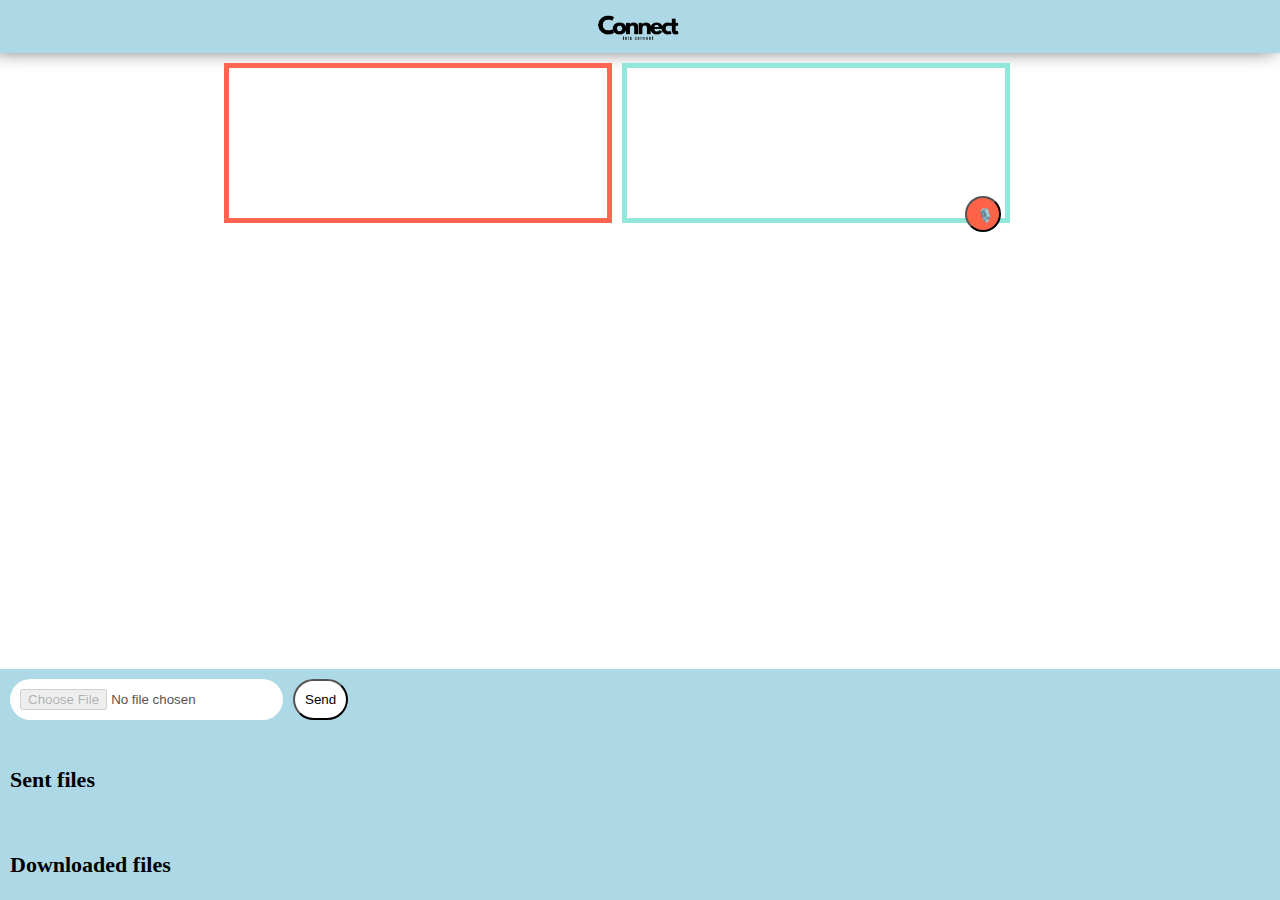
==== web/index.html @ 425d2118 "init" ====
<!DOCTYPE html>
<html lang="en">
  <head>
    <meta charset="UTF-8" />
    <title>WebRTC working example</title>
    <link rel="stylesheet" type="text/css" href="style.css" />
  </head>
  <body>
    <div class="header">
      <img id="logo" src="./connectLogo.png" />
    </div>
    <div class="main">
      <div class="left">
        <div class="video-container">
          <video id="localStream" autoplay playsinline></video>
          <video id="remoteStream" autoplay playsinline></video>
          <button
            id="toggleMic"
            type="button"
            alt="Toggle mic status"
            class="muted"
            onclick="toggleMic()"
          >
            🎙️
          </button>
        </div>
        <div class="filendprogress">
          <div class="file-container">
            <input type="file" id="fileInput" />
            <button id="send">Send</button>
          </div>
          <div id="sending">
            <p id="sub-heading">Sent files</p>
            <!-- <p id="sending">sending</a> -->
          </div>
          <div id="download">
            <p id="sub-heading">Downloaded files</p>
          </div>
        </div>
      </div>
      <div class="right">
        <div class="chat"></div>
      </div>
    </div>
    <script src="socket.io.js"></script>
    <script src="main.js"></script>
  </body>
</html>
---- web/style.css ----
body,
html {
  height: 100%;
  margin: 0;
}

#remoteStream {
  width: 30%;
  border: 5px solid #91e7d9;
}

#localStream {
  width: 30%;
  border: 5px solid #ff6550;
}

.video-container {
  display: flex;
  justify-content: center;
  align-items: center;
  flex-wrap: wrap;
  column-gap: 10px;
  margin: 10px;
}

#toggleMic {
  width: 4vh;
  height: 4vh;
  bottom: -71px;
  right: 55px;
  position: relative;
  background-color: tomato;
  border-radius: 200px 200px 200px 200px;
  -webkit-border-radius: 200px 200px 200px 200px;
  -moz-border-radius: 200px 200px 200px 200px;
}

input, button {
  padding: 10px;
  background-color: white;
  border-radius: 200px 200px 200px 200px;
  -webkit-border-radius: 200px 200px 200px 200px;
  -moz-border-radius: 200px 200px 200px 200px;
}

#toggleMic.muted {
  color: red;
}

#logo {
  width: 100px;
}

.header {
  display: flex;
  justify-content: center;
  background-color: lightblue;
  -webkit-box-shadow: 0px 7px 61px -22px rgba(0, 0, 0, 0.75);
  -moz-box-shadow: 0px 7px 61px -22px rgba(0, 0, 0, 0.75);
  box-shadow: -5px -4px 20px 0px rgba(0, 0, 0, 0.75);
}

.file-container {
  margin: 10px;
  display: flex;
  justify-content: space-between;
  column-gap: 10px;
}

.filendprogress {
  background-color: lightblue;
  box-shadow: -1px 15px 14px -13px rgba(0, 0, 0, 0.75);
  -webkit-box-shadow: -1px 15px 14px -13px rgba(0, 0, 0, 0.75);
  -moz-box-shadow: -1px 15px 14px -13px rgba(0, 0, 0, 0.75);
  align-items: center;
  display: flex;
  flex-direction: column;
  justify-content: space-around;
  align-items: baseline;
  row-gap: 15px;
  position: absolute;
  bottom: 0;
  width: 100%;
}

#sending, #download{
  width: 100%;
}

#sub-heading{
  color: black;
    font-size: 22px;
    font-weight: bolder;
}

.right{
  width: 30%;
}
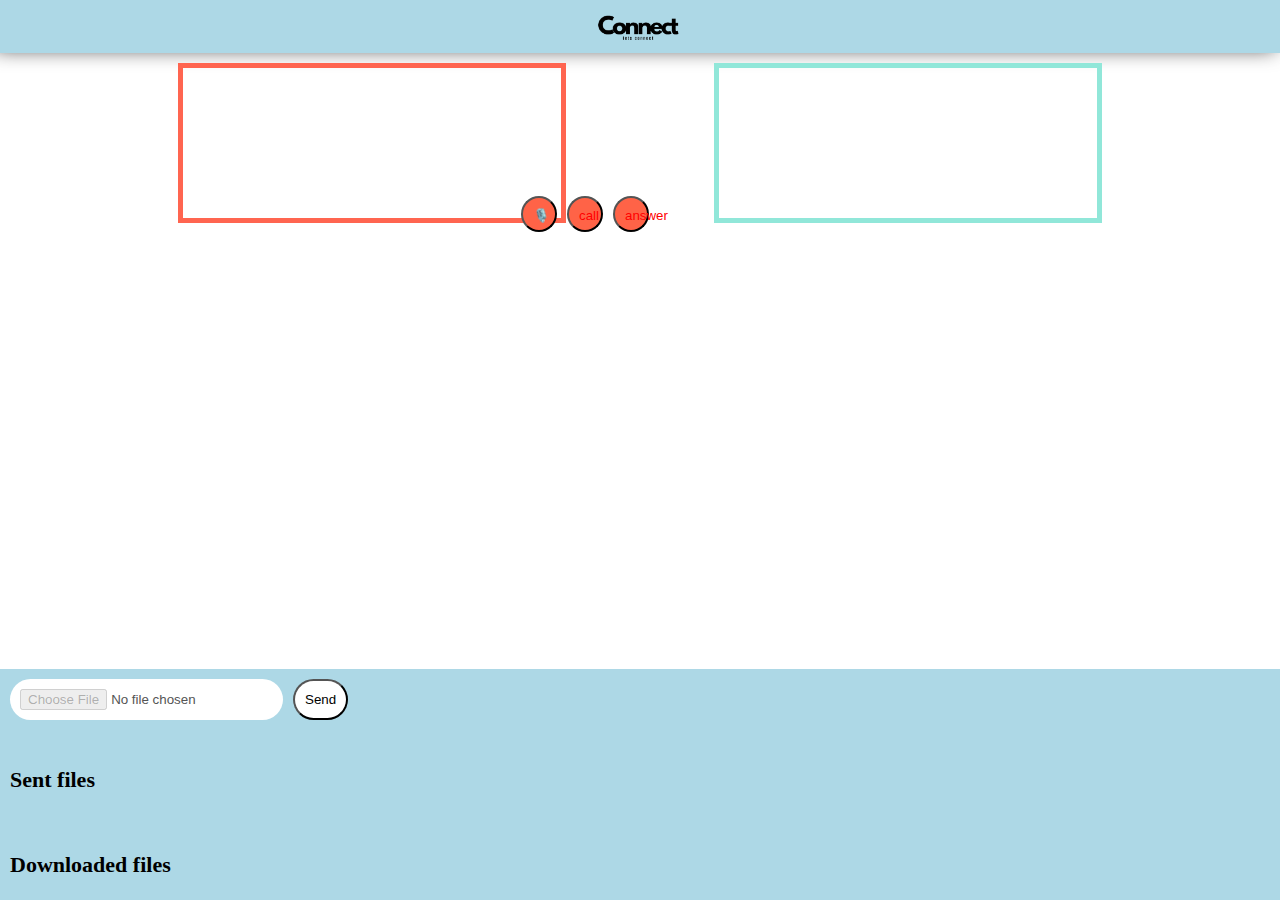
==== commit 9d37ba85: "added python client" ====
--- a/web/index.html
+++ b/web/index.html
@@ -13,7 +13,6 @@
       <div class="left">
         <div class="video-container">
           <video id="localStream" autoplay playsinline></video>
-          <video id="remoteStream" autoplay playsinline></video>
           <button
             id="toggleMic"
             type="button"
@@ -23,6 +22,28 @@
           >
             🎙️
           </button>
+          <button
+            id="toggleMic"
+            type="button"
+            alt="make a call"
+            class="muted"
+            onclick="makeCall()"
+          >
+            call
+          </button>
+
+          <button
+            id="toggleMic"
+            type="button"
+            alt="make a call"
+            class="muted"
+            onclick="answerCall()"
+          >
+            answer
+          </button>
+
+          <video id="remoteStream" autoplay playsinline></video>
+          
         </div>
         <div class="filendprogress">
           <div class="file-container">
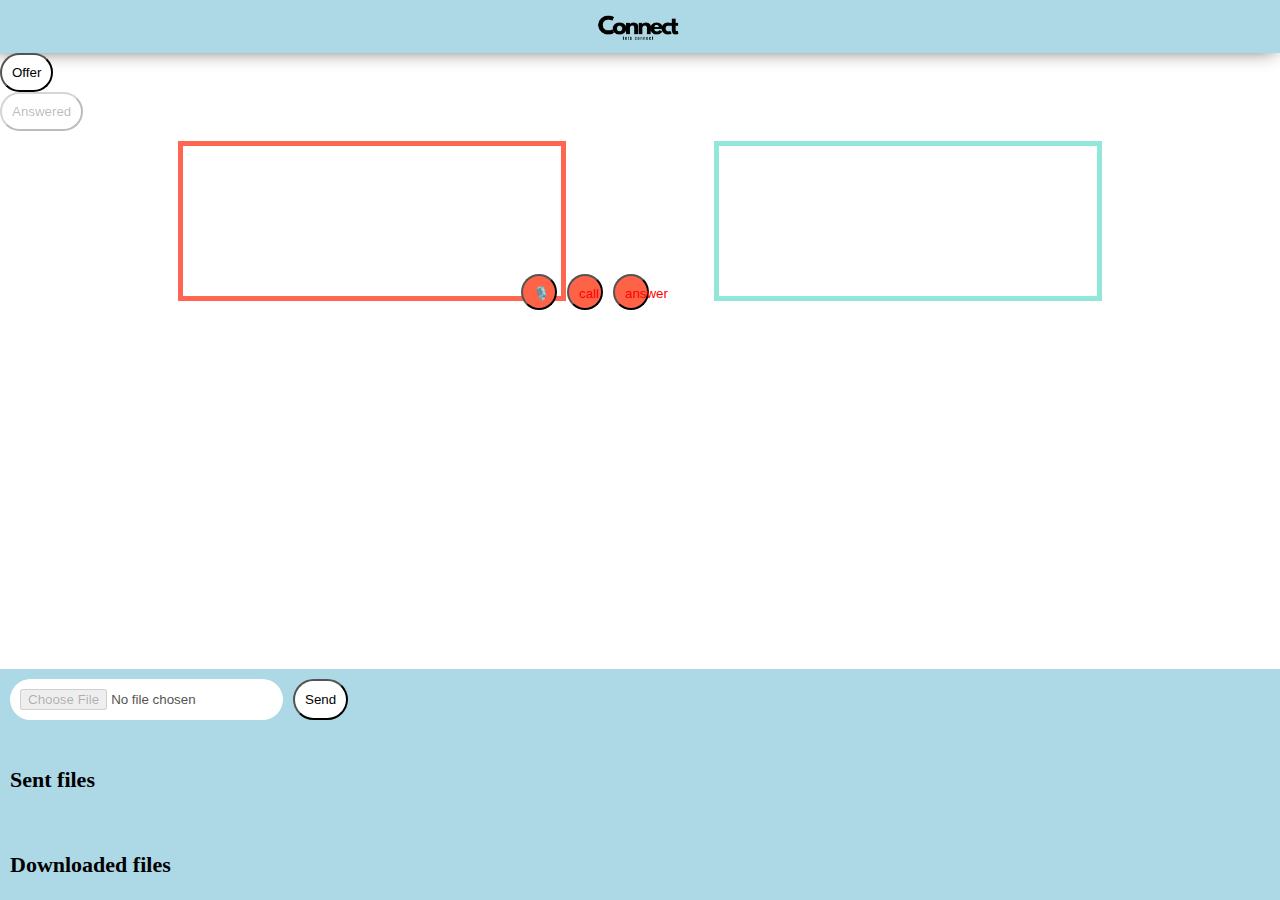
==== commit fe964446: "added local stream" ====
--- a/web/index.html
+++ b/web/index.html
@@ -1,9 +1,10 @@
 <!DOCTYPE html>
-<html lang="en">
+<html>
   <head>
     <meta charset="UTF-8" />
     <title>WebRTC working example</title>
     <link rel="stylesheet" type="text/css" href="style.css" />
+    <script src="socket.io.js"></script>
   </head>
   <body>
     <div class="header">
@@ -11,6 +12,12 @@
     </div>
     <div class="main">
       <div class="left">
+        <div class="offer">
+          <button class="offer-btn" onclick="SendOffer()">Offer</button>
+        </div>
+        <div class="dontknow">
+          <button class="answer" disabled="true">Answered</button>
+        </div>
         <div class="video-container">
           <video id="localStream" autoplay playsinline></video>
           <button
@@ -43,7 +50,6 @@
           </button>
 
           <video id="remoteStream" autoplay playsinline></video>
-          
         </div>
         <div class="filendprogress">
           <div class="file-container">
@@ -63,7 +69,388 @@
         <div class="chat"></div>
       </div>
     </div>
-    <script src="socket.io.js"></script>
-    <script src="main.js"></script>
+    <script>
+      const socket = io("https://sparteek65.online:9999");
+      const room = "class";
+
+      socket.on("ready", () => {
+        console.log("Ready, joining room");
+
+        socket.emit("join", room);
+      });
+
+      let peerConnection;
+      let dataChannel;
+      let localStream;
+      let fileSelector = document.getElementById("fileInput");
+      fileSelector.disabled = true;
+
+      let receivedChunks = [];
+      let receivedSize = 0;
+      let expectedFileSize = 0;
+      let filename = "";
+
+      // Assuming you already have a Socket.IO connection established
+      // and you want to send the data channel and ICE candidates over that connection
+
+      // STUN server configuration
+      const stunServer = {
+        url: "stun:stun.l.google.com:19302",
+      };
+
+      const config = {
+        iceServers: [stunServer],
+      };
+      let handleDataChannel = () => {
+        dataChannel.onopen = () => {
+          console.log("Data channel is open and ready to be used.");
+        };
+
+        dataChannel.onclose = () => {
+          console.log("Data channel is closed.");
+        };
+
+        dataChannel.onerror = (error) => {
+          console.log("Data channel error:", error);
+        };
+
+        dataChannel.onmessage = (event) => {
+          console.log("Data channel message received:", event.data);
+          // Handle incoming file data here
+        };
+
+        dataChannel.addEventListener("open", (event) => {
+          fileSelector.disabled = false;
+        });
+
+        // Disable input when closed
+        dataChannel.addEventListener("close", (event) => {
+          fileSelector.disabled = true;
+        });
+
+        peerConnection.ondatachannel = (event) => {
+          const receiveChannel = event.channel;
+          receiveChannel.onopen = () => {
+            console.log("Receive channel is open and ready to be used.");
+          };
+
+          receiveChannel.onclose = () => {
+            console.log("Receive channel is closed.");
+          };
+
+          receiveChannel.onerror = (error) => {
+            console.log("Receive channel error:", error);
+          };
+
+          receiveChannel.onmessage = (event) => {
+            console.log("Receive channel message received:", event.data);
+            if (expectedFileSize === 0) {
+              expectedFileSize = event.data;
+              console.log("recieved expected file size : ", expectedFileSize);
+              var downloadLink = document.createElement("a");
+              downloadLink.id = `${expectedFileSize}`;
+              downloadLink.style.backgroundColor = "#638f9b";
+              downloadLink.style.margin = "10px";
+              downloadLink.style.color = "white";
+              downloadLink.style.padding = "10px";
+
+              document.getElementById("download").appendChild(downloadLink);
+              return;
+            }
+            if (filename === "") {
+              filename = event.data;
+              console.log("recieved expected file size : ", expectedFileSize);
+              return;
+            }
+            downloadLink = document.getElementById(`${expectedFileSize}`);
+            receivedChunks.push(event.data);
+            receivedSize += event.data.byteLength;
+            console.log(
+              "recieved file size currently downloaded : ",
+              receivedSize
+            );
+            downloadLink.style.width = `${receivedSize / expectedFileSize}%`;
+            // Check if the received size matches the expected file size
+            if (`${receivedSize}` === `${expectedFileSize}`) {
+              console.log("download complete ");
+              const receivedBlob = new Blob(receivedChunks);
+
+              // Set the ID of the paragraph
+              downloadLink.href = URL.createObjectURL(receivedBlob);
+              downloadLink.download = filename;
+              downloadLink.style.display = "block";
+              downloadLink.textContent = filename;
+              filename = "";
+              receivedSize = 0;
+              expectedFileSize = 0;
+              receivedChunks = [];
+              downloadLink.style.width = `100%`;
+            }
+            // Handle incoming file data here
+          };
+        };
+      };
+
+      peerConnection = new RTCPeerConnection(config);
+
+      dataChannel = peerConnection.createDataChannel(room);
+      handleDataChannel();
+
+      function sendMessage(message) {
+        if (dataChannel.readyState === "open") {
+          dataChannel.send(message);
+        } else {
+          console.error("Data channel is not open");
+        }
+      }
+
+      peerConnection.onicecandidate = (event) => {
+        console.log("sending ice credentials");
+        if (event.candidate) {
+          socket.emit("data", {
+            room: room,
+            data: { ice: event.candidate, type: "ice" },
+          });
+        }
+      };
+
+      peerConnection.addEventListener('track', async (event) => {
+        console.log("getting stream")
+        const [remoteStream] = event.streams;
+        const remoteVideo = document.getElementById("remoteStream");
+        remoteVideo.srcObject = remoteStream;
+    });
+
+      const SendOffer = () => {
+        peerConnection
+          .createOffer()
+          .then((offer) => {
+            console.log("creating offer");
+            document.getElementsByClassName(
+              "offer-btn"
+            )[0].style.backgroundColor = "#21d38d";
+            return peerConnection.setLocalDescription(offer);
+          })
+          .then(() => {
+            console.log(peerConnection.localDescription);
+            socket.emit("data", {
+              room: room,
+              data: {
+                sdp: peerConnection.localDescription,
+                dataChannel: dataChannel,
+                type: "offer",
+              },
+            });
+          })
+          .catch((error) => {
+            console.error("Error creating offer:", error);
+          });
+      };
+
+      socket.on("data", (data) => {
+        console.log(data);
+        if (data.data.type == "offer") {
+          peerConnection
+            .setRemoteDescription(new RTCSessionDescription(data.data.sdp))
+            .then(() => {
+              // Handle the received data channel
+              sendAnswer();
+              //   data.data.dataChannel.onmessage = handleDataChannelMessage;
+            })
+            .catch((error) => {
+              console.error("Error processing remote description:", error);
+            });
+        }
+
+        if (data.data.type == "answer") {
+          peerConnection
+            .setRemoteDescription(new RTCSessionDescription(data.data.sdp))
+            .then(() => {
+              // Handle the received data channel
+            })
+            .catch((error) => {
+              console.error("Error processing remote description:", error);
+            });
+        }
+      });
+
+      socket.on("data", (data) => {
+        if (data.data.type == "ice") {
+          const candidate = new RTCIceCandidate(data.data.ice);
+          peerConnection.addIceCandidate(candidate).catch((error) => {
+            console.error("Error adding ICE candidate:", error);
+          });
+        }
+      });
+
+      peerConnection.ontrack = (event) => {
+        const remoteVideo = document.getElementById("remoteStream");
+        console.log("getting stream 1")
+
+        remoteVideo.srcObject = event.streams[0];
+      };
+
+      function handleDataChannelMessage(event) {
+        console.log(`Message received: ${event.data}`);
+      }
+
+      peerConnection.addEventListener(
+        "iceconnectionstatechange",
+        handleICEConnectionStateChange
+      );
+
+      function handleICEConnectionStateChange() {
+        const iceConnectionState = peerConnection.iceConnectionState;
+        console.log("ICE connection state:", iceConnectionState);
+
+        switch (iceConnectionState) {
+          case "new":
+            // ICE agent is gathering addresses or waiting to be started
+            break;
+          case "checking":
+            // ICE agent has started gathering candidates for connectivity checks
+            break;
+          case "connected":
+            // A usable connection has been established      
+            break;
+          case "completed":
+            // The ICE agent has finished gathering candidates and has found a connected interface
+            break;
+          case "failed":
+            // The ICE agent has finished gathering candidates but failed to find a connected interface
+            break;
+          case "disconnected":
+            // The ICE agent has been disconnected
+            break;
+          case "closed":
+            // The ICE agent has shut down and is no longer handling requests
+            break;
+        }
+      }
+
+      function sendFile(expectedFileSize, file) {
+        const chunkSize = 16 * 1024; // 16 KB chunks
+        let offset = 0;
+
+        const reader = new FileReader();
+
+        reader.onload = () => {
+          const arrayBuffer = reader.result;
+          sendChunk(arrayBuffer);
+        };
+
+        reader.onerror = (error) => {
+          console.error("Error reading file:", error);
+        };
+
+        function sendChunk(arrayBuffer) {
+          while (offset < arrayBuffer.byteLength) {
+            if (
+              dataChannel.bufferedAmount >
+              dataChannel.bufferedAmountLowThreshold
+            ) {
+              console.log("Data channel buffer is full, waiting...");
+              dataChannel.onbufferedamountlow = () => {
+                dataChannel.onbufferedamountlow = null;
+                sendChunk(arrayBuffer);
+              };
+              return;
+            }
+            const chunk = arrayBuffer.slice(offset, offset + chunkSize);
+            dataChannel.send(chunk);
+            offset += chunkSize;
+            console.log(`Sent chunk: ${offset} / ${arrayBuffer.byteLength}`);
+            increaseProgress(expectedFileSize, offset / file.size);
+          }
+          console.log("sending complete ");
+          increaseProgress(expectedFileSize, 100);
+        }
+
+        reader.readAsArrayBuffer(file);
+      }
+
+      // Usage example with an input element
+      document.getElementById("send").addEventListener("click", (event) => {
+        const file = fileSelector.files[0];
+        if (file) {
+          expectedFileSize = file.size;
+          filename = file.name;
+          dataChannel.send(expectedFileSize);
+          dataChannel.send(filename);
+          appendSending("sending", filename, expectedFileSize);
+          sendFile(expectedFileSize, file);
+        }
+      });
+
+      let appendSending = (parent, text, id) => {
+        // Create a new paragraph element
+        var paragraph = document.createElement("p");
+
+        // Set the ID of the paragraph
+        paragraph.id = `${id}`;
+
+        // Set the text content of the paragraph
+        paragraph.textContent = `sending ... ${text}`;
+        paragraph.style.backgroundColor = "#8b83d0";
+        paragraph.style.padding = "10px";
+        paragraph.style.color = "white";
+
+        // Set the width of the paragraph using inline styles
+
+        // Append the paragraph to the document body or any other element you want
+        document.getElementById(parent).appendChild(paragraph);
+      };
+
+      let increaseProgress = (id, percentage) => {
+        document.getElementById(id).style.width = `${percentage}%`;
+      };
+
+      const sendAnswer = () => {
+        peerConnection
+          .createAnswer()
+          .then((answer) => {
+            console.log("creating answer");
+            document.getElementsByClassName("answer")[0].style.backgroundColor =
+              "#1ace6c";
+            return peerConnection.setLocalDescription(answer);
+          })
+          .then(() => {
+            console.log(peerConnection.localDescription);
+            socket.emit("data", {
+              room: room,
+              data: {
+                sdp: peerConnection.localDescription,
+                dataChannel: dataChannel,
+                type: "answer",
+              },
+            });
+          })
+          .catch((error) => {
+            console.error("Error creating offer:", error);
+          });
+      };
+
+
+              const constraints = {
+          'video': true,
+          'audio': true
+      }
+        
+      navigator.mediaDevices.getUserMedia(constraints)
+            .then(stream => {
+                console.log('Got MediaStream:', stream);
+                stream.getTracks().forEach(track => {
+                console.log("adding tracks");
+                const localStream = document.getElementById("localStream");
+                localStream.srcObject = stream;
+                  peerConnection.addTrack(track, stream);
+              });
+            })
+            
+            .catch(error => {
+                console.error('Error accessing media devices.', error);
+            });
+      
+    </script>
   </body>
 </html>
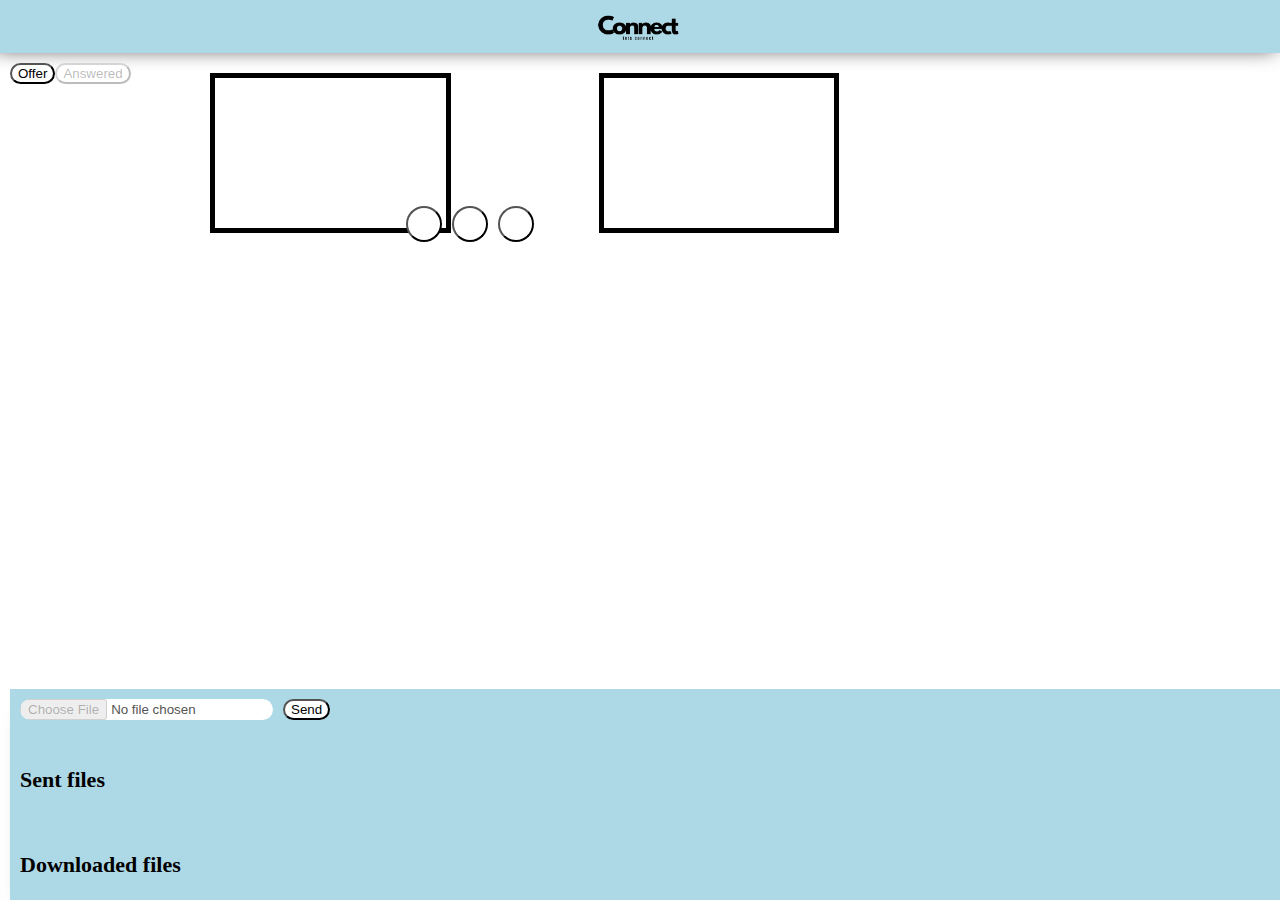
==== commit fbecb746: "first commit" ====
--- a/web/index.html
+++ b/web/index.html
@@ -4,7 +4,9 @@
     <meta charset="UTF-8" />
     <title>WebRTC working example</title>
     <link rel="stylesheet" type="text/css" href="style.css" />
+    <link rel="stylesheet" href="https://cdnjs.cloudflare.com/ajax/libs/font-awesome/6.5.2/css/all.min.css" integrity="sha512-SnH5WK+bZxgPHs44uWIX+LLJAJ9/2PkPKZ5QiAj6Ta86w+fsb2TkcmfRyVX3pBnMFcV7oQPJkl9QevSCWr3W6A==" crossorigin="anonymous" referrerpolicy="no-referrer" />
     <script src="socket.io.js"></script>
+    <script src="https://ajax.googleapis.com/ajax/libs/jquery/3.6.0/jquery.min.js"></script>
   </head>
   <body>
     <div class="header">
@@ -27,7 +29,13 @@
             class="muted"
             onclick="toggleMic()"
           >
-            🎙️
+         <!-- 🎙️ -->
+          <i class="fas fa-microphone white-icon" style="display: inline-block; margin: 0 auto;"></i>
+          <script>
+            $('#mic-icon').on('click', () => {
+              $(this).toggleClass('fas fa-microphone fas fa-microphone-slash');
+            });
+          </script>
           </button>
           <button
             id="toggleMic"
@@ -36,7 +44,8 @@
             class="muted"
             onclick="makeCall()"
           >
-            call
+          <!-- call  -->
+          <i class="fa-solid fa-video white-icon" style="display: inline-block; margin: 0 auto;"></i>
           </button>
 
           <button
@@ -46,7 +55,8 @@
             class="muted"
             onclick="answerCall()"
           >
-            answer
+          <!-- answer  swap camera -->
+          <i class="fas fa-sync-alt" style="display: inline-block; margin: 0 auto;"></i>
           </button>
 
           <video id="remoteStream" autoplay playsinline></video>
@@ -446,7 +456,6 @@
                   peerConnection.addTrack(track, stream);
               });
             })
-            
             .catch(error => {
                 console.error('Error accessing media devices.', error);
             });
--- a/web/style.css
+++ b/web/style.css
@@ -6,12 +6,14 @@
 
 #remoteStream {
   width: 30%;
-  border: 5px solid #91e7d9;
+  /* border: 5px solid #91e7d9; */
+  border: 5px solid black;
 }
 
 #localStream {
   width: 30%;
-  border: 5px solid #ff6550;
+  /* border: 5px solid #ff6550; */
+  border: 5px solid black;
 }
 
 .video-container {
@@ -29,14 +31,15 @@
   bottom: -71px;
   right: 55px;
   position: relative;
-  background-color: tomato;
+  /* background-color: tomato; */
+  background-color: white;
   border-radius: 200px 200px 200px 200px;
   -webkit-border-radius: 200px 200px 200px 200px;
   -moz-border-radius: 200px 200px 200px 200px;
 }
 
 input, button {
-  padding: 10px;
+  /* padding: 0 10px; */
   background-color: white;
   border-radius: 200px 200px 200px 200px;
   -webkit-border-radius: 200px 200px 200px 200px;
@@ -44,7 +47,7 @@
 }
 
 #toggleMic.muted {
-  color: red;
+  color: black;
 }
 
 #logo {
@@ -81,6 +84,7 @@
   position: absolute;
   bottom: 0;
   width: 100%;
+  margin-top: 50px;
 }
 
 #sending, #download{
@@ -95,4 +99,9 @@
 
 .right{
   width: 30%;
+}
+
+.left{
+  display: flex;
+  padding: 10px;
 }